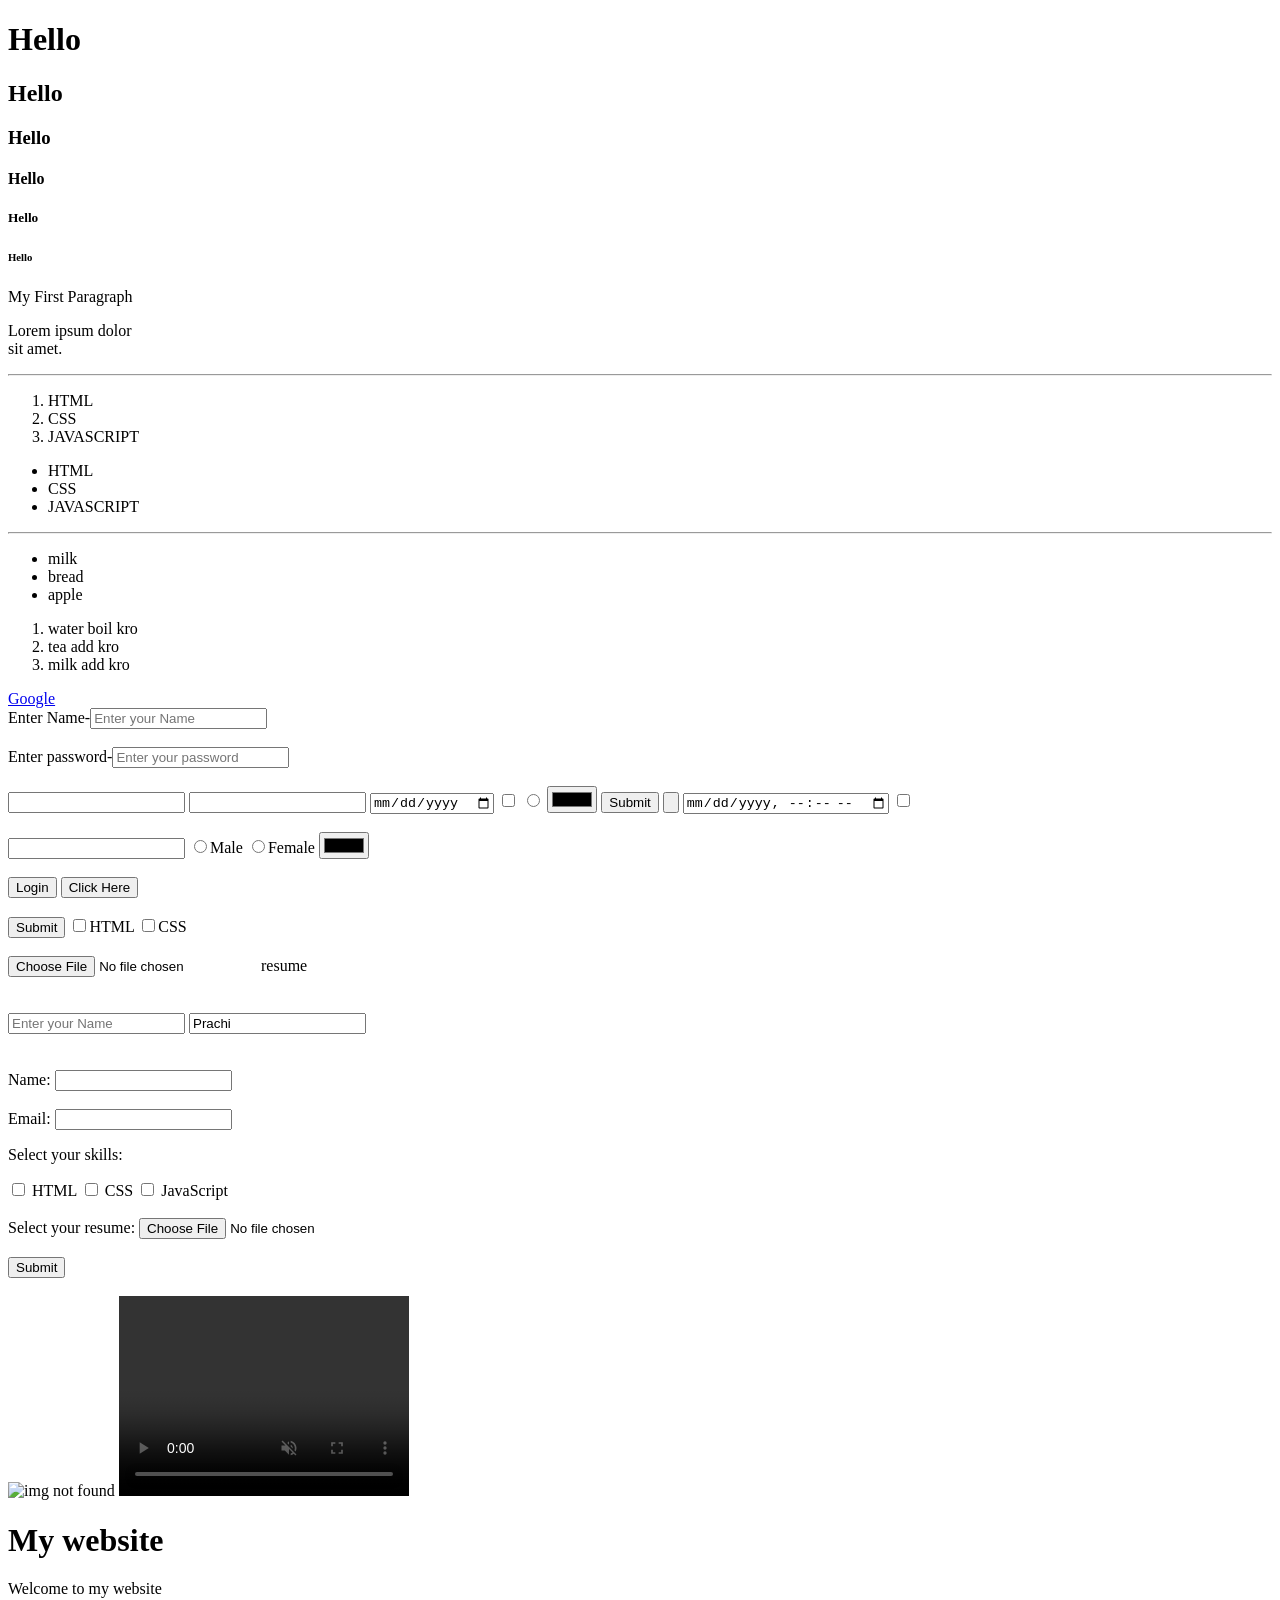
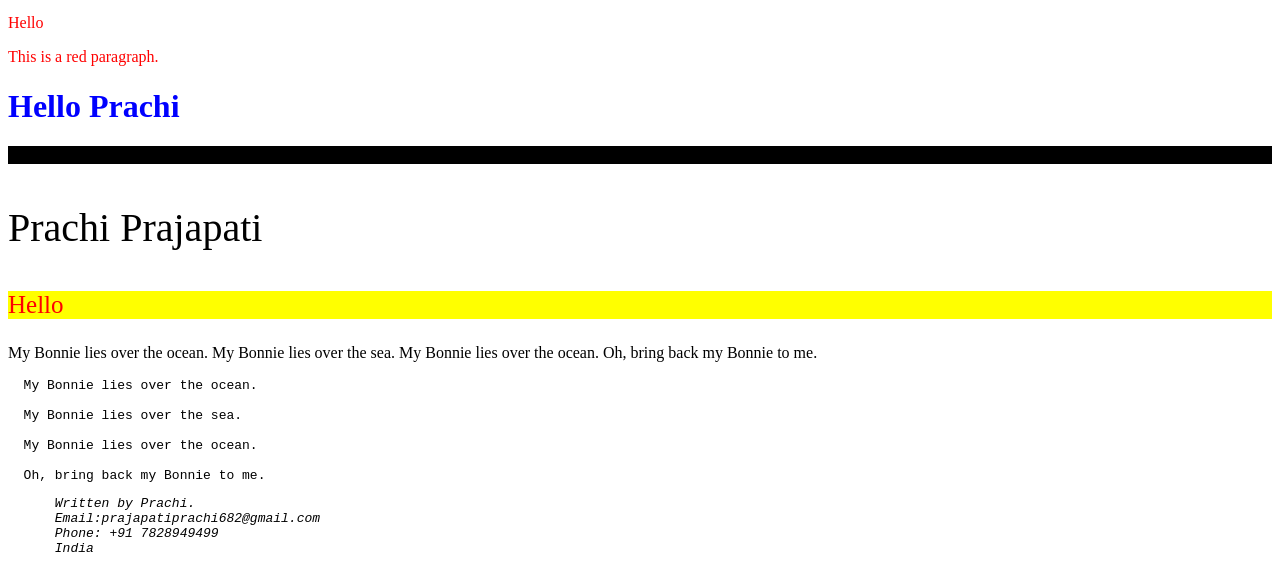
==== index.html @ 5de35436 "Html Practice" ====
<!DOCTYPE html>
<html lang="en">
<head>
    <meta charset="UTF-8">
    <meta name="viewport" content="width=device-width, initial-scale=1.0">
    <title>Document</title>
</head>
<body>
     <h1>Hello</h1>
     <h2>Hello</h2>
     <h3>Hello</h3>
     <h4>Hello</h4>
     <h5>Hello</h5>
     <h6>Hello</h6>
     <p>My First Paragraph</p>
     <p>Lorem ipsum dolor<br> sit amet.</p>
     <hr>

     <ol>
        <li>HTML</li>
        <li>CSS</li>
        <li>JAVASCRIPT</li>
     </ol>

     <ul>
        <li>HTML</li>
        <li>CSS</li>
        <li>JAVASCRIPT</li>
     </ul>
     <hr>
     <!--Real life example-->
     <!--shopping item-->

     <ul>
        <li>milk</li>
        <li>bread</li>
        <li>apple</li>
     </ul>
    
     <ol>
        <li>water boil kro</li>
        <li>tea add kro</li>
        <li>milk add kro</li>
     </ol>

     <a href="https://www.google.com/">Google</a>

     <br>

     <form>
        Enter Name-<input type="text" placeholder="Enter your Name"><br><br>
        Enter password-<input type="password" placeholder="Enter your password"><br><br>
        <input type="text">
        <input type="password">
        <input type="date">
        <input type="checkbox">
        <input type="radio">
        <input type="color">
        <input type="submit">
        <input type="button">
        <input type="datetime-local">
        <input type="checkbox">
        <br><br>
        <input type="email" name="" id="">
        <input type="radio">Male
        <input type="radio">Female
        <input type="color"><br><br>
        <input type="button" value="Login">
        <input type="button" value="Click Here"><br><br>
        <input type="button" value="Submit">
        <input type="checkbox" name="language" id="html">HTML
        <input type="checkbox" name="language" id="CSS">CSS<br><br>
        <input type="file" name="resume" id="resume">resume
     </form>
     
     <br><br>

     <form>
        <input type="text" placeholder="Enter your Name">
        <input type="text" value="Prachi">
     </form>

     <br><br>

     <form>
    <label>Name:</label>
    <input type="text">

    <br><br>

    <label>Email:</label>
    <input type="email">

    <p>Select your skills:</p>

<input type="checkbox" id="html" name="skill" value="html">
<label for="html">HTML</label>

<input type="checkbox" id="css" name="skill" value="css">
<label for="css">CSS</label>

<input type="checkbox" id="js" name="skill" value="javascript">
<label for="js">JavaScript</label>
<br><br>

<label>Select your resume:</label>
<input type="file">

    <br><br>

    <button>Submit</button>
</form>

     <br>

      <img src="https://ts3.mm.bing.net/th?id=OIP.wezPWM0gMFPwo5LjNodYjwHaGp&pid=15.1" width="200" height="200" alt="img not found">
      <video autoplay loop muted controls src="./VID-20201215-WA0001.mp4" width="290" height="200"></video>
      <div>
        <h1>My website</h1>
        <p>Welcome to my website</p>
        <p style="color: red;">Hello</p>
        <p style="color:red;">This is a red paragraph.</p>
        <h1 style="color: blue;">Hello Prachi</h1>
        <p style="background-color: black;">Hey Everyone</p>
        <p style="font-size: 40px;">Prachi Prajapati</p>
        <p style="color: red; font-size: 25px; background-color: yellow;">Hello</p>
      </div>
      <p>
  My Bonnie lies over the ocean.

  My Bonnie lies over the sea.

  My Bonnie lies over the ocean.

  Oh, bring back my Bonnie to me.
</p>

<pre>
  My Bonnie lies over the ocean.

  My Bonnie lies over the sea.

  My Bonnie lies over the ocean.

  Oh, bring back my Bonnie to me.
</pre>

<address>
   <pre>
      Written by Prachi.
      Email:prajapatiprachi682@gmail.com
      Phone: +91 7828949499
      India
   </pre>
</address>

      
</body>
</html>
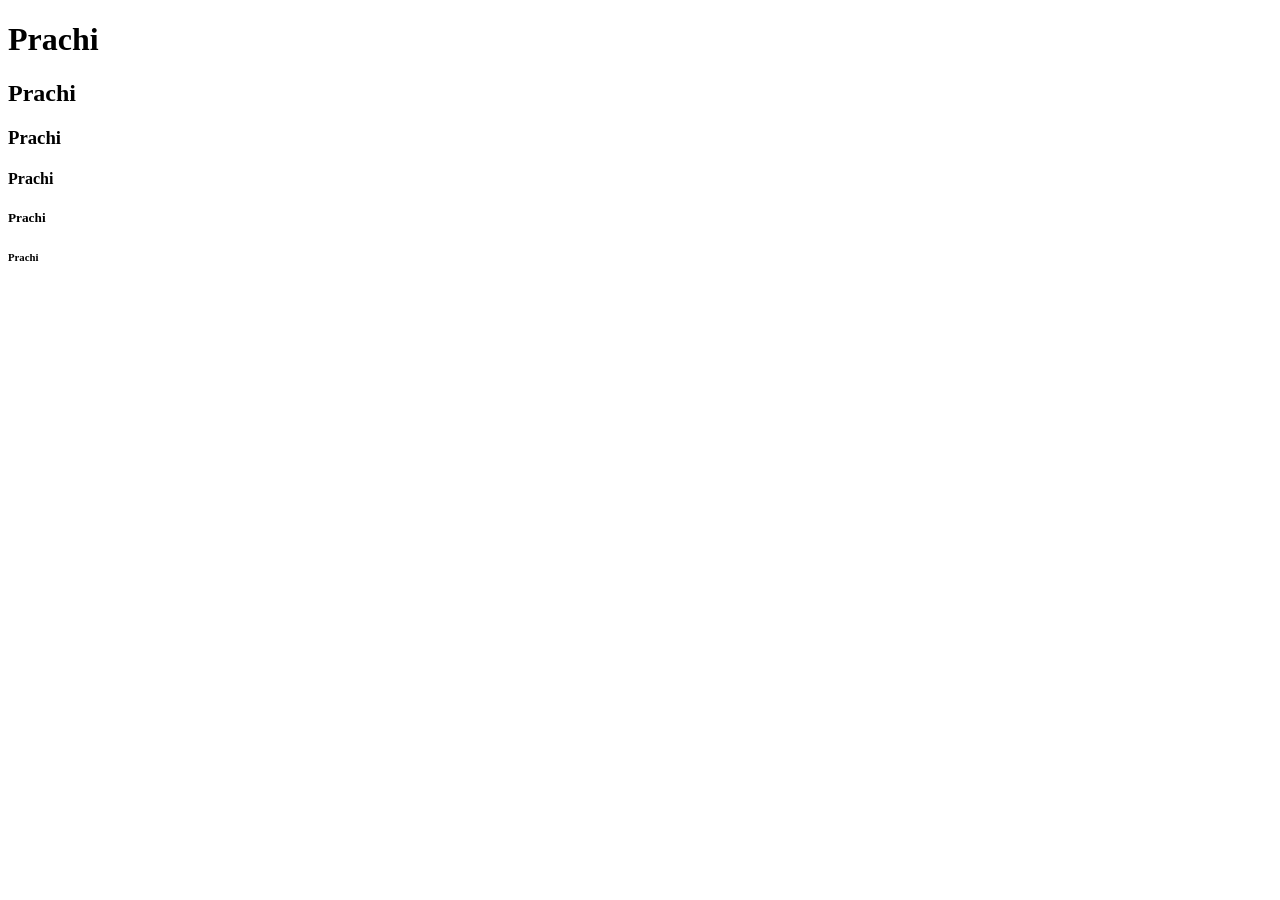
==== commit b4fdbbd2: "HTML PRACTICES" ====
--- a/index.html
+++ b/index.html
@@ -6,154 +6,12 @@
     <title>Document</title>
 </head>
 <body>
-     <h1>Hello</h1>
-     <h2>Hello</h2>
-     <h3>Hello</h3>
-     <h4>Hello</h4>
-     <h5>Hello</h5>
-     <h6>Hello</h6>
-     <p>My First Paragraph</p>
-     <p>Lorem ipsum dolor<br> sit amet.</p>
-     <hr>
-
-     <ol>
-        <li>HTML</li>
-        <li>CSS</li>
-        <li>JAVASCRIPT</li>
-     </ol>
-
-     <ul>
-        <li>HTML</li>
-        <li>CSS</li>
-        <li>JAVASCRIPT</li>
-     </ul>
-     <hr>
-     <!--Real life example-->
-     <!--shopping item-->
-
-     <ul>
-        <li>milk</li>
-        <li>bread</li>
-        <li>apple</li>
-     </ul>
+    <h1>Prachi</h1>
+    <h2>Prachi</h2>
+    <h3>Prachi</h3>
+    <h4>Prachi</h4>
+    <h5>Prachi</h5>
+    <h6>Prachi</h6>
     
-     <ol>
-        <li>water boil kro</li>
-        <li>tea add kro</li>
-        <li>milk add kro</li>
-     </ol>
-
-     <a href="https://www.google.com/">Google</a>
-
-     <br>
-
-     <form>
-        Enter Name-<input type="text" placeholder="Enter your Name"><br><br>
-        Enter password-<input type="password" placeholder="Enter your password"><br><br>
-        <input type="text">
-        <input type="password">
-        <input type="date">
-        <input type="checkbox">
-        <input type="radio">
-        <input type="color">
-        <input type="submit">
-        <input type="button">
-        <input type="datetime-local">
-        <input type="checkbox">
-        <br><br>
-        <input type="email" name="" id="">
-        <input type="radio">Male
-        <input type="radio">Female
-        <input type="color"><br><br>
-        <input type="button" value="Login">
-        <input type="button" value="Click Here"><br><br>
-        <input type="button" value="Submit">
-        <input type="checkbox" name="language" id="html">HTML
-        <input type="checkbox" name="language" id="CSS">CSS<br><br>
-        <input type="file" name="resume" id="resume">resume
-     </form>
-     
-     <br><br>
-
-     <form>
-        <input type="text" placeholder="Enter your Name">
-        <input type="text" value="Prachi">
-     </form>
-
-     <br><br>
-
-     <form>
-    <label>Name:</label>
-    <input type="text">
-
-    <br><br>
-
-    <label>Email:</label>
-    <input type="email">
-
-    <p>Select your skills:</p>
-
-<input type="checkbox" id="html" name="skill" value="html">
-<label for="html">HTML</label>
-
-<input type="checkbox" id="css" name="skill" value="css">
-<label for="css">CSS</label>
-
-<input type="checkbox" id="js" name="skill" value="javascript">
-<label for="js">JavaScript</label>
-<br><br>
-
-<label>Select your resume:</label>
-<input type="file">
-
-    <br><br>
-
-    <button>Submit</button>
-</form>
-
-     <br>
-
-      <img src="https://ts3.mm.bing.net/th?id=OIP.wezPWM0gMFPwo5LjNodYjwHaGp&pid=15.1" width="200" height="200" alt="img not found">
-      <video autoplay loop muted controls src="./VID-20201215-WA0001.mp4" width="290" height="200"></video>
-      <div>
-        <h1>My website</h1>
-        <p>Welcome to my website</p>
-        <p style="color: red;">Hello</p>
-        <p style="color:red;">This is a red paragraph.</p>
-        <h1 style="color: blue;">Hello Prachi</h1>
-        <p style="background-color: black;">Hey Everyone</p>
-        <p style="font-size: 40px;">Prachi Prajapati</p>
-        <p style="color: red; font-size: 25px; background-color: yellow;">Hello</p>
-      </div>
-      <p>
-  My Bonnie lies over the ocean.
-
-  My Bonnie lies over the sea.
-
-  My Bonnie lies over the ocean.
-
-  Oh, bring back my Bonnie to me.
-</p>
-
-<pre>
-  My Bonnie lies over the ocean.
-
-  My Bonnie lies over the sea.
-
-  My Bonnie lies over the ocean.
-
-  Oh, bring back my Bonnie to me.
-</pre>
-
-<address>
-   <pre>
-      Written by Prachi.
-      Email:prajapatiprachi682@gmail.com
-      Phone: +91 7828949499
-      India
-   </pre>
-</address>
-
-      
 </body>
-</html>
+</html>
